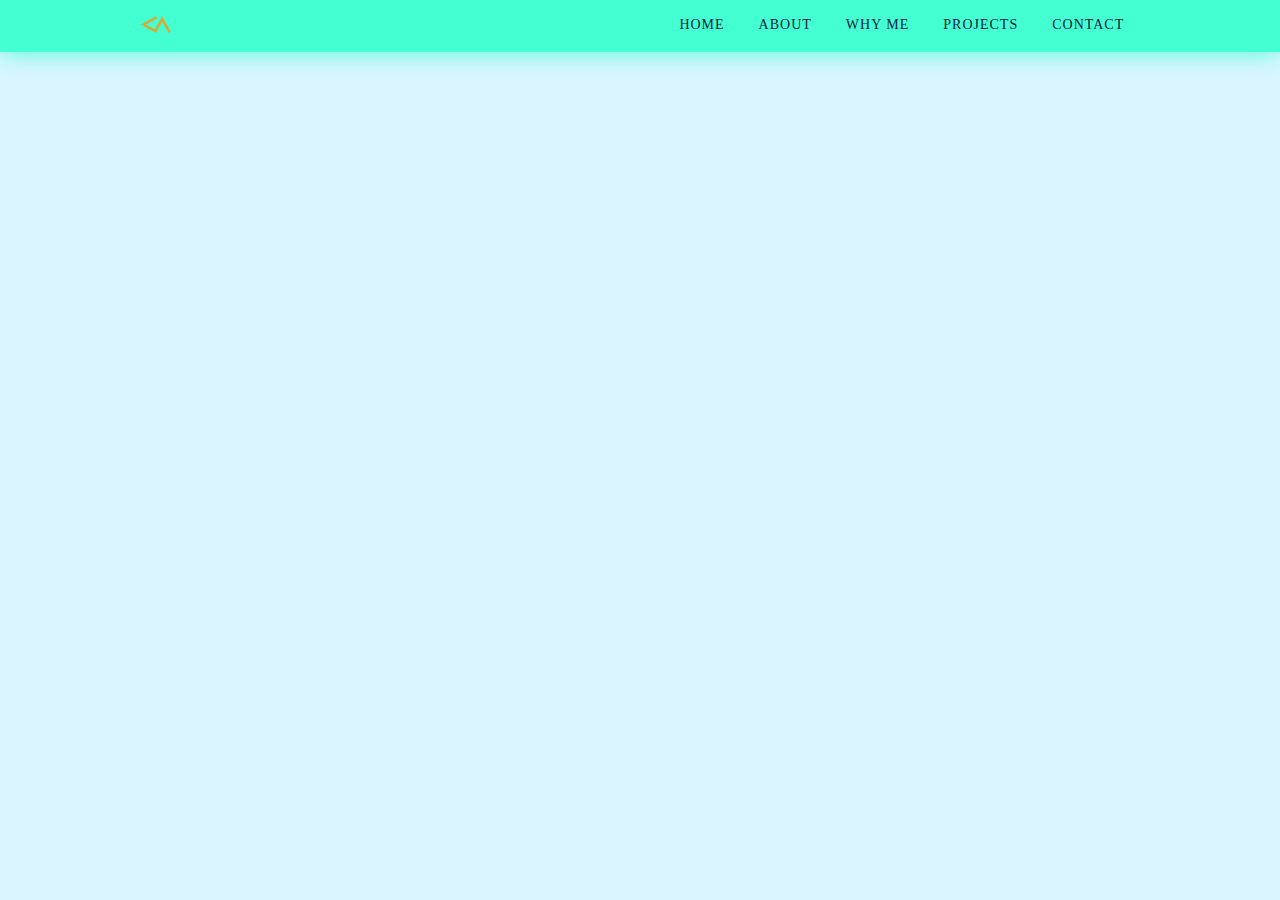
==== lp-waves/index.html @ 6fce2b69 "add footer" ====
<!DOCTYPE html>
<html lang="en">
  <head>
    <meta charset="UTF-8" />
    <meta http-equiv="X-UA-Compatible" content="IE=edge" />
    <meta name="viewport" content="width=device-width, initial-scale=1.0" />
    <link rel="stylesheet" type="text/css" href="reset.css" />
    <link rel="preconnect" href="https://fonts.googleapis.com" />
    <link rel="preconnect" href="https://fonts.gstatic.com" crossorigin />
    <link
      href="https://fonts.googleapis.com/css2?family=Hubballi&family=Noto+Sans+JP&display=swap"
      rel="stylesheet"
    />
    <link rel="stylesheet" type="text/css" href="style.css" />
    <title>Waves</title>
  </head>
  <body>
    <header>
      <div class="header-container">
        <div class="navlogo">
          <a href="http://github.com/caealmeida">
            <img src="images/CAlogo_a.png" alt="logo" width="30px" />
          </a>
        </div>
        <div class="navbar">
          <ul>
            <li class="navbar-item"><a href="#" class="oxford-blue">HOME</a></li>
            <li class="navbar-item"><a href="#" class="oxford-blue">ABOUT</a></li>
            <li class="navbar-item"><a href="#" class="oxford-blue">WHY ME</a></li>
            <li class="navbar-item"><a href="#" class="oxford-blue">PROJECTS</a></li>
            <li class="navbar-item"><a href="#" class="oxford-blue">CONTACT</a></li>
          </ul>
        </div>
      </div>
    </header>
    <main></main>
    <footer></footer>
  </body>
</html>
---- lp-waves/style.css ----
* {
  font-family: "Hubballi", cursive;
  /* font-family: "Noto Sans JP", sans-serif; */
}

a {
  text-decoration: none;
}

header {
  background-color: #44ffd2;
  box-shadow: 0px 0px 25px 0px #44ffd2;
  padding: 1em;
}

.header-container {
  max-width: 80%;
  margin: auto;
}

.navlogo {
  display: inline-block;
}

.navbar {
  float: right;
}

.navbar-item {
  display: inline-block;
  font-size: 14px;
  letter-spacing: 1px;
  padding-inline: 15px;
  color: #ffbfa0;
}

.navbar-item:hover {
  color: #ffbfa0;
}

body {
  background-color: #daf5ff;
  background-size: cover;
}

main {
  background-image: url("images/bg-waves.jpg");
  background-size: cover;
}

/* COLOR PALETTE */
.granite-grey {
  color: #616163;
}

.oxford-blue {
  color: #051b3d;
}

.sea-green-crayola {
  color: #44ffd2;
}

.electric-blue {
  color: #87f6ff;
}

.light-cyan {
  color: #daf5ff;
}

.peach-crayola {
  color: #ffbfa0;
}
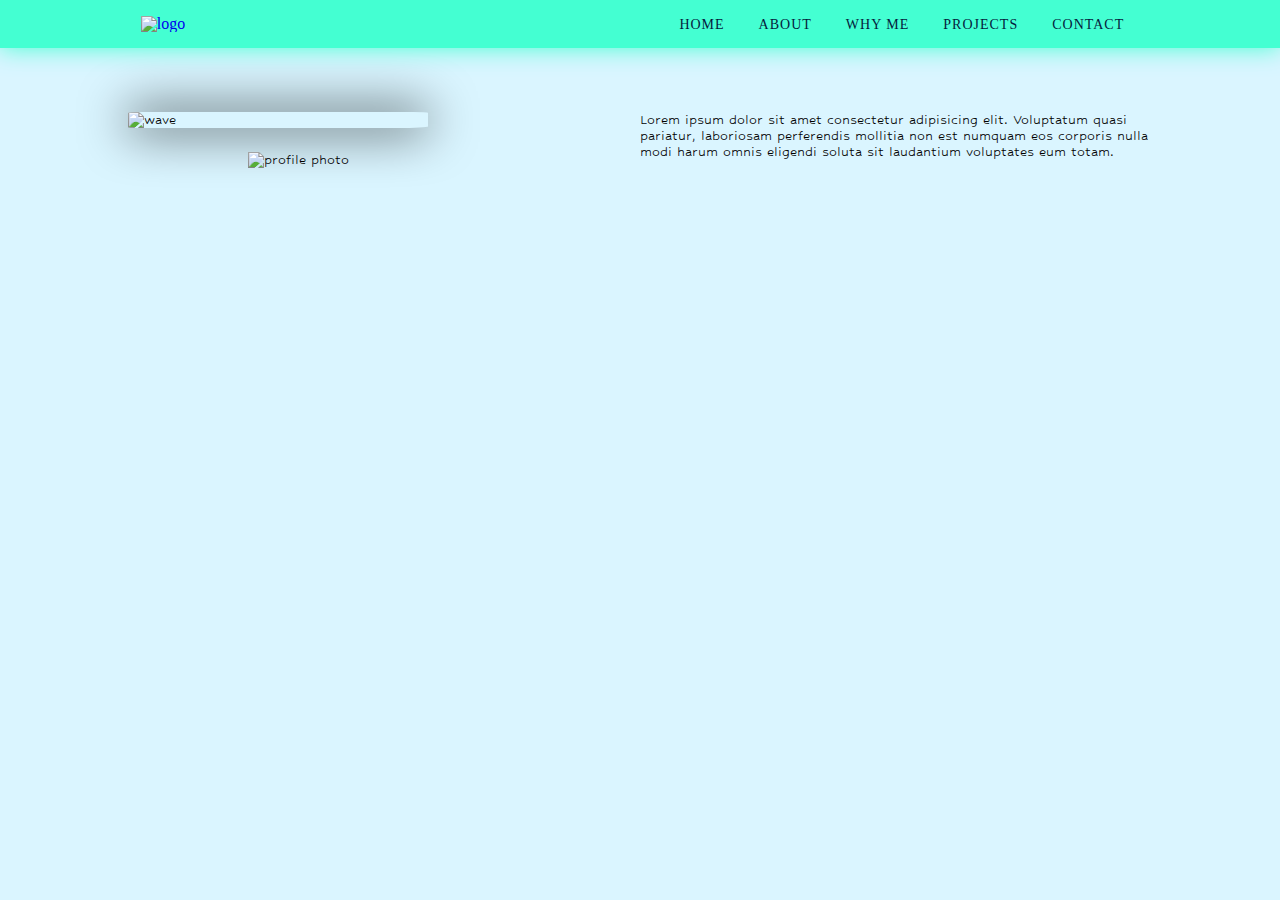
==== commit b143db09: "add footer" ====
--- a/lp-waves/index.html
+++ b/lp-waves/index.html
@@ -33,7 +33,25 @@
         </div>
       </div>
     </header>
-    <main></main>
+    <main>
+      <div id="idabout" class="about-container">
+        <div class="about-img">
+          <div class="about-waves">
+            <img src="images/wave1.jpg" alt="wave" width="300px" class="about-waves" />
+          </div>
+          <div class="about-profile">
+            <img src="images/cae1.jpeg" alt="profile photo" width="300px" />
+          </div>
+        </div>
+        <div class="about-desc">
+          <p>
+            Lorem ipsum dolor sit amet consectetur adipisicing elit. Voluptatum quasi pariatur,
+            laboriosam perferendis mollitia non est numquam eos corporis nulla modi harum omnis
+            eligendi soluta sit laudantium voluptates eum totam.
+          </p>
+        </div>
+      </div>
+    </main>
     <footer></footer>
   </body>
 </html>
--- a/lp-waves/style.css
+++ b/lp-waves/style.css
@@ -44,8 +44,35 @@
 }
 
 main {
-  background-image: url("images/bg-waves.jpg");
-  background-size: cover;
+}
+
+/* ABOUT */
+.about-container {
+  padding: 5%;
+  max-width: 80%;
+  margin: auto;
+}
+
+.about-image {
+  float: left;
+  max-width: 50%;
+}
+
+.about-waves {
+  position: absolute;
+  border-radius: 5% 5% 10% 5%;
+  box-shadow: 0px 0px 50px 0px #000000;
+}
+
+.about-profile {
+  position: absolute;
+  padding-top: 40px;
+  padding-left: 120px;
+}
+
+.about-desc {
+  float: right;
+  max-width: 50%;
 }
 
 /* COLOR PALETTE */
